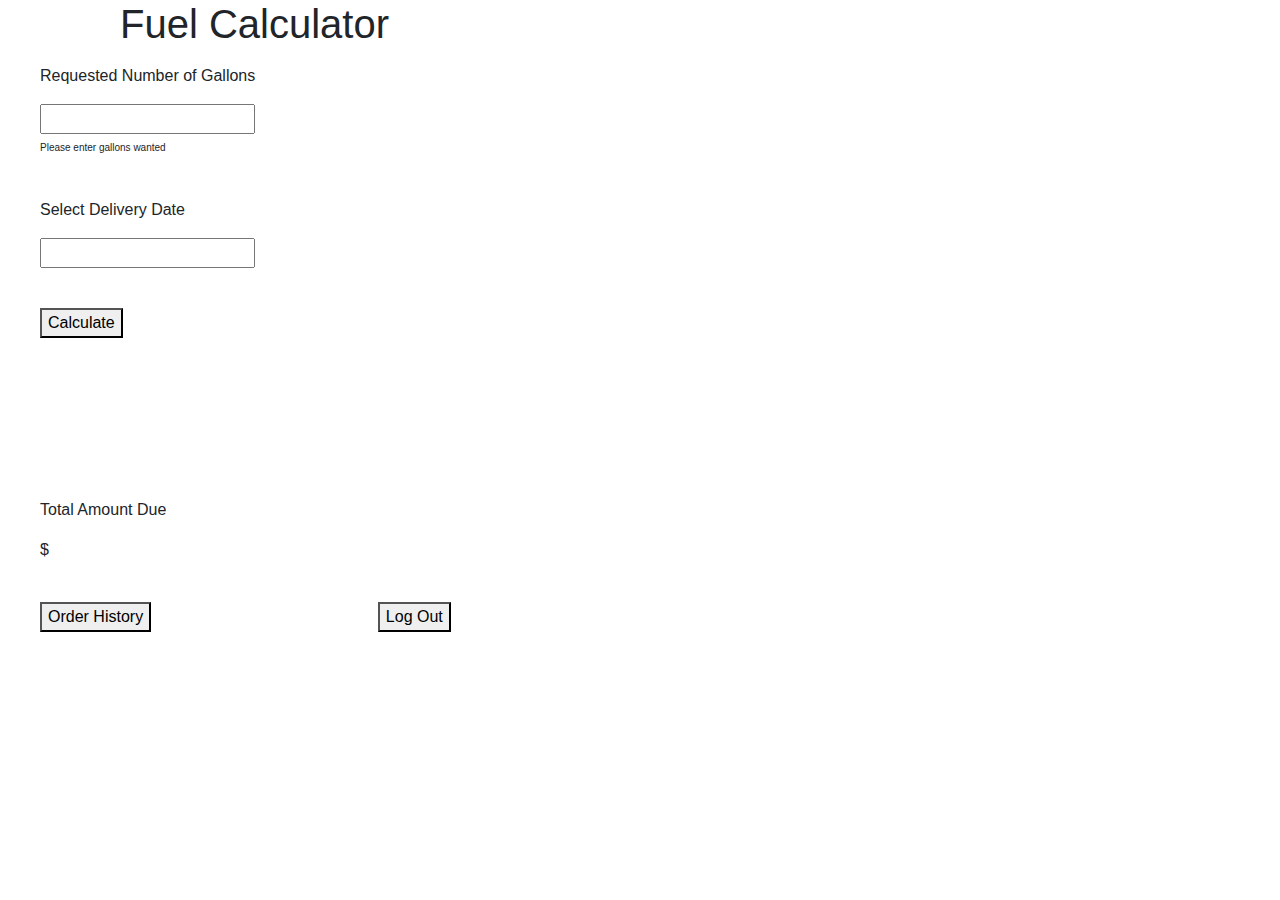
==== FuelCalc.html @ 1a3846cb "changes" ====
<!-- Main Sign In Page -->
<!doctype html>

<html lang="en">
  <head>
    <!-- Required meta tags -->
    <meta charset="utf-8">
    <meta name="viewport" content="width=device-width, initial-scale=1, shrink-to-fit=no">

    <!-- Bootstrap CSS -->
    <link rel="stylesheet" href="https://stackpath.bootstrapcdn.com/bootstrap/4.3.1/css/bootstrap.min.css" integrity="sha384-ggOyR0iXCbMQv3Xipma34MD+dH/1fQ784/j6cY/iJTQUOhcWr7x9JvoRxT2MZw1T" crossorigin="anonymous">

    <title>Fuel Calculator</title>
  </head>
  <body>
    <h1><p style="margin-left: 120px">Fuel Calculator</p>  </h1>
    <form>
      <p style="margin-left: 40px"> Requested Number of Gallons</p>
      <p style="margin-left: 40px"> <input type="number" name="gallons" oninput="gallons.value" ><br><font size="0">Please enter gallons wanted</font></p><br>
      <p style="margin-left: 40px"> Select Delivery Date</p>
      <p style="margin-left: 40px"><input type="text" name="dd/mm/yyyy"><br></p><br>

      <p style="margin-left: 40px">  <button type="button" onclick="12*gallons">Calculate </button>  </p><br><br>

      <br><br><br><br><p style="margin-left: 40px"> Total Amount Due</p>
      <p style="margin-left: 40px">$<br></p><br>

      <p style="margin-left: 40px"><button type="button">Order History</button> &NonBreakingSpace;&NonBreakingSpace; &NonBreakingSpace;
        &NonBreakingSpace;&NonBreakingSpace; &NonBreakingSpace;
        &NonBreakingSpace;&NonBreakingSpace; &NonBreakingSpace;
        &NonBreakingSpace;&NonBreakingSpace; &NonBreakingSpace;
        &NonBreakingSpace;&NonBreakingSpace; &NonBreakingSpace;
        &NonBreakingSpace;&NonBreakingSpace; &NonBreakingSpace;
        &NonBreakingSpace;&NonBreakingSpace; &NonBreakingSpace;
        &NonBreakingSpace;&NonBreakingSpace; &NonBreakingSpace;
        &NonBreakingSpace;&NonBreakingSpace; &NonBreakingSpace;
        &NonBreakingSpace;&NonBreakingSpace; &NonBreakingSpace;
        <button type="button">Log Out</button>
    
    </p><br><br>

    </form>

  </body>
</html>
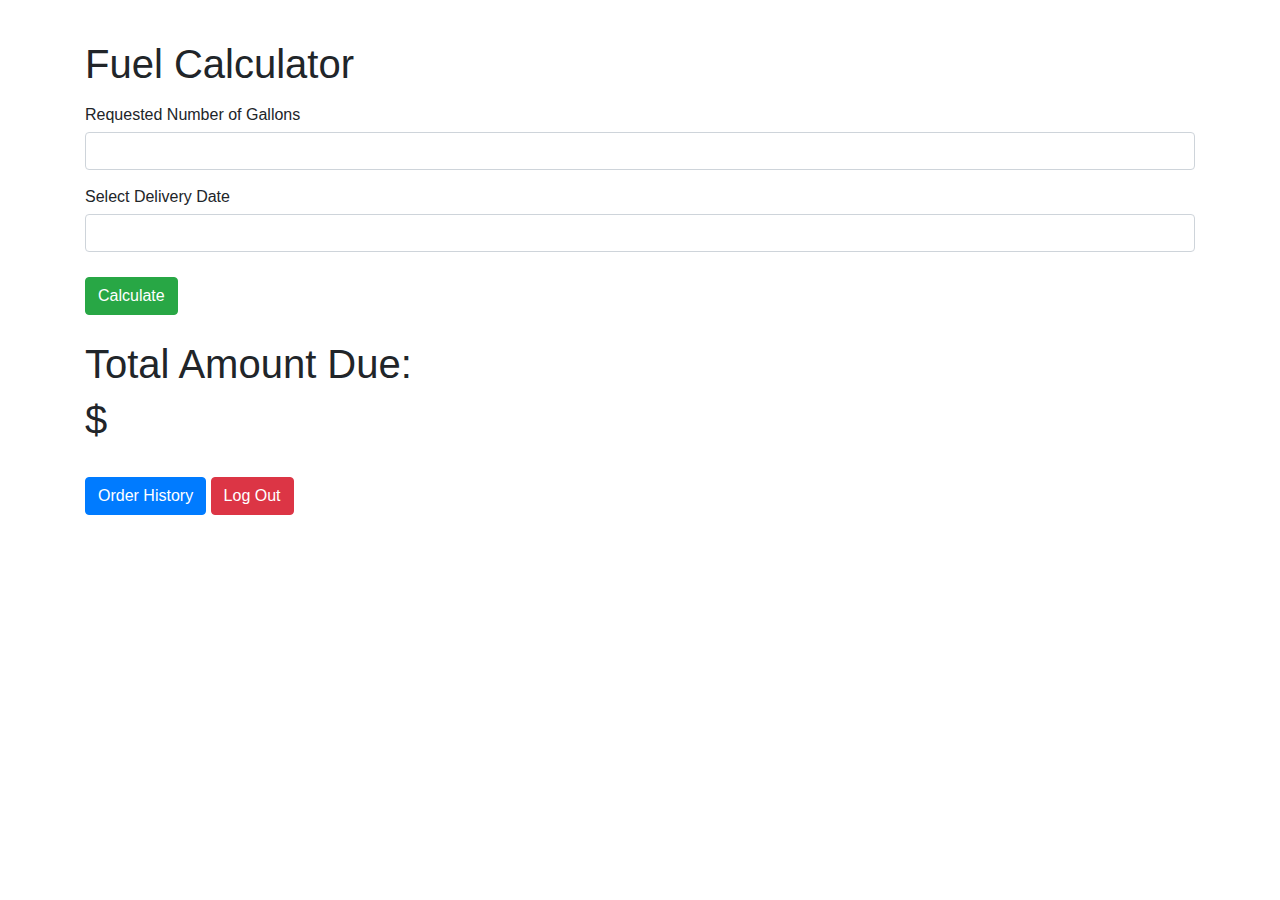
==== commit 8360def6: "fixed a lot of stuff" ====
--- a/FuelCalc.html
+++ b/FuelCalc.html
@@ -2,44 +2,46 @@
 <!doctype html>
 
 <html lang="en">
-  <head>
-    <!-- Required meta tags -->
-    <meta charset="utf-8">
-    <meta name="viewport" content="width=device-width, initial-scale=1, shrink-to-fit=no">
 
-    <!-- Bootstrap CSS -->
-    <link rel="stylesheet" href="https://stackpath.bootstrapcdn.com/bootstrap/4.3.1/css/bootstrap.min.css" integrity="sha384-ggOyR0iXCbMQv3Xipma34MD+dH/1fQ784/j6cY/iJTQUOhcWr7x9JvoRxT2MZw1T" crossorigin="anonymous">
+<head>
+  <!-- Required meta tags -->
+  <meta charset="utf-8">
+  <meta name="viewport" content="width=device-width, initial-scale=1, shrink-to-fit=no">
 
-    <title>Fuel Calculator</title>
-  </head>
-  <body>
-    <h1><p style="margin-left: 120px">Fuel Calculator</p>  </h1>
-    <form>
-      <p style="margin-left: 40px"> Requested Number of Gallons</p>
-      <p style="margin-left: 40px"> <input type="number" name="gallons" oninput="gallons.value" ><br><font size="0">Please enter gallons wanted</font></p><br>
-      <p style="margin-left: 40px"> Select Delivery Date</p>
-      <p style="margin-left: 40px"><input type="text" name="dd/mm/yyyy"><br></p><br>
+  <!-- Bootstrap CSS -->
+  <link rel="stylesheet" href="https://stackpath.bootstrapcdn.com/bootstrap/4.3.1/css/bootstrap.min.css" integrity="sha384-ggOyR0iXCbMQv3Xipma34MD+dH/1fQ784/j6cY/iJTQUOhcWr7x9JvoRxT2MZw1T"
+    crossorigin="anonymous">
 
-      <p style="margin-left: 40px">  <button type="button" onclick="12*gallons">Calculate </button>  </p><br><br>
 
-      <br><br><br><br><p style="margin-left: 40px"> Total Amount Due</p>
-      <p style="margin-left: 40px">$<br></p><br>
+  <!-- Our stylesheet -->
+  <link rel="stylesheet" href="styles/style.css">
 
-      <p style="margin-left: 40px"><button type="button">Order History</button> &NonBreakingSpace;&NonBreakingSpace; &NonBreakingSpace;
-        &NonBreakingSpace;&NonBreakingSpace; &NonBreakingSpace;
-        &NonBreakingSpace;&NonBreakingSpace; &NonBreakingSpace;
-        &NonBreakingSpace;&NonBreakingSpace; &NonBreakingSpace;
-        &NonBreakingSpace;&NonBreakingSpace; &NonBreakingSpace;
-        &NonBreakingSpace;&NonBreakingSpace; &NonBreakingSpace;
-        &NonBreakingSpace;&NonBreakingSpace; &NonBreakingSpace;
-        &NonBreakingSpace;&NonBreakingSpace; &NonBreakingSpace;
-        &NonBreakingSpace;&NonBreakingSpace; &NonBreakingSpace;
-        &NonBreakingSpace;&NonBreakingSpace; &NonBreakingSpace;
-        <button type="button">Log Out</button>
-    
-    </p><br><br>
+  <title>Fuel Calculator</title>
+</head>
 
-    </form>
+<body>
+  <form class="form-group">
+    <div class="container" style="margin-top: 40px">
 
-  </body>
+      <h1>Fuel Calculator</h1>
+      <p>Requested Number of Gallons</p>
+      <input class="form-control" type="text" name="gallons">
+
+      <p> Select Delivery Date</p>
+      <input class="form-control" type="text">
+
+      <button class="btn btn-success" type="button">Calculate </button>
+
+      <h1 style="margin-top: 25px"> Total Amount Due: </h1>
+      <h1>$</h1>
+
+      <button class="btn btn-primary" type="button">Order History</button>
+
+      <button class="btn btn-danger" type="button">Log Out</button>
+    </div>
+
+  </form>
+
+</body>
+
 </html>--- a/styles/style.css
+++ b/styles/style.css
@@ -0,0 +1,8 @@
+p {
+    margin-top: 15px;
+    margin-bottom: 5px;
+}
+
+button {
+    margin-top: 25px;
+}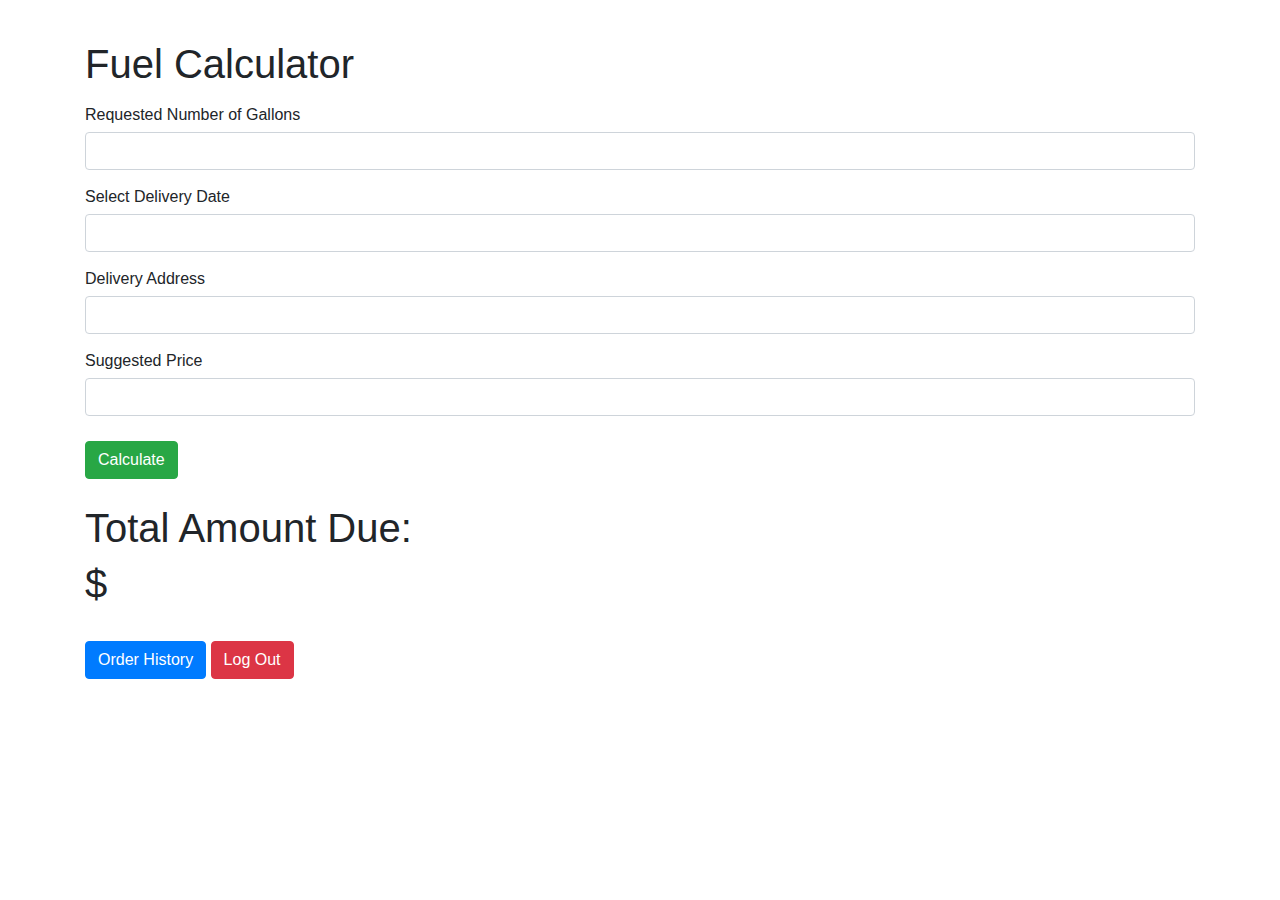
==== commit 2049a0c5: "yay" ====
--- a/FuelCalc.html
+++ b/FuelCalc.html
@@ -30,6 +30,13 @@
       <p> Select Delivery Date</p>
       <input class="form-control" type="text">
 
+      <p>Delivery Address</p>
+      <input class="form-control" type="text">
+
+      <p> Suggested Price</p>
+      <input class="form-control" type="text">
+
+
       <button class="btn btn-success" type="button">Calculate </button>
 
       <h1 style="margin-top: 25px"> Total Amount Due: </h1>
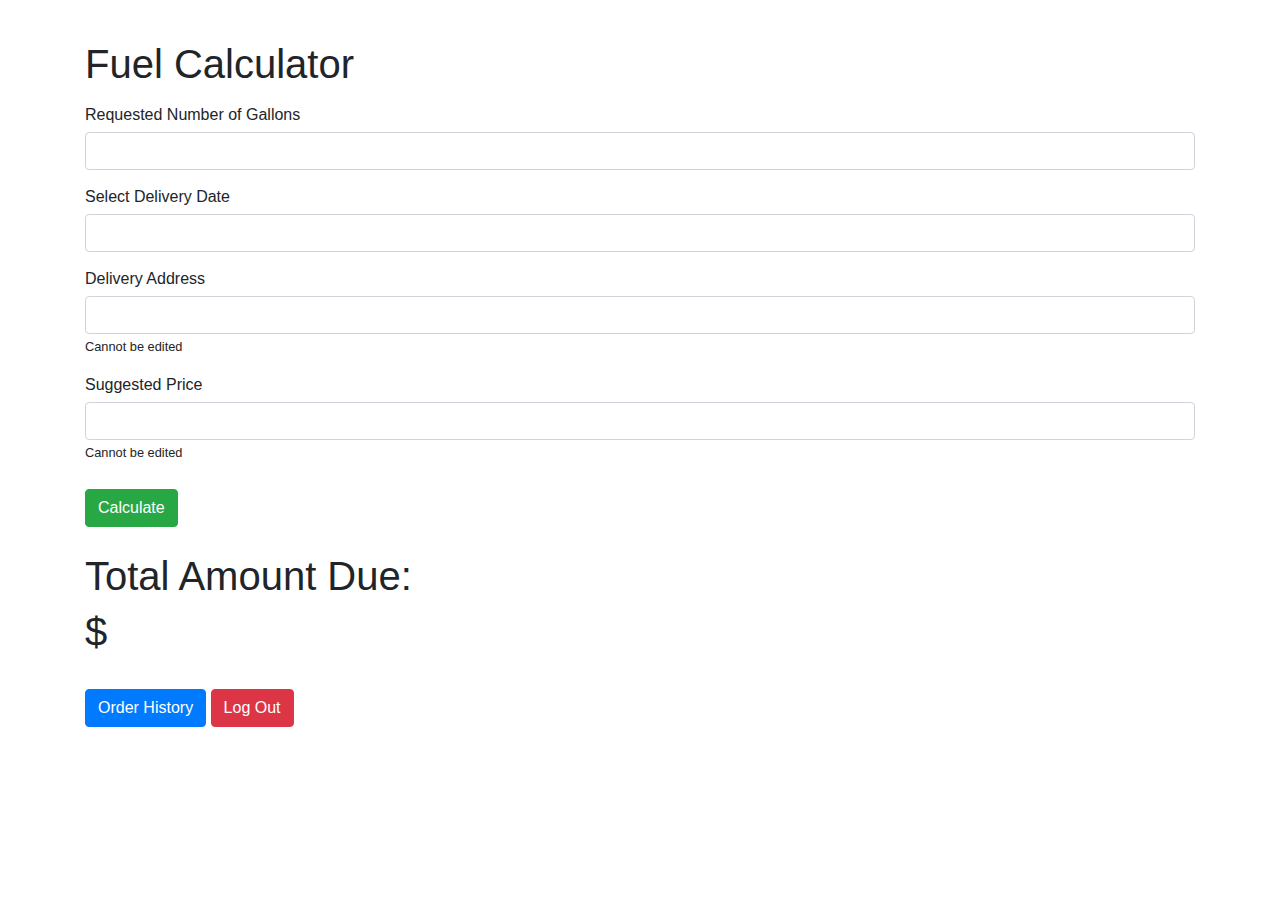
==== commit 08a6a854: "yay" ====
--- a/FuelCalc.html
+++ b/FuelCalc.html
@@ -31,10 +31,10 @@
       <input class="form-control" type="text">
 
       <p>Delivery Address</p>
-      <input class="form-control" type="text">
+      <input class="form-control" type="text"><small>Cannot be edited</small>
 
       <p> Suggested Price</p>
-      <input class="form-control" type="text">
+      <input class="form-control" type="text"><small>Cannot be edited</small><br>
 
 
       <button class="btn btn-success" type="button">Calculate </button>
